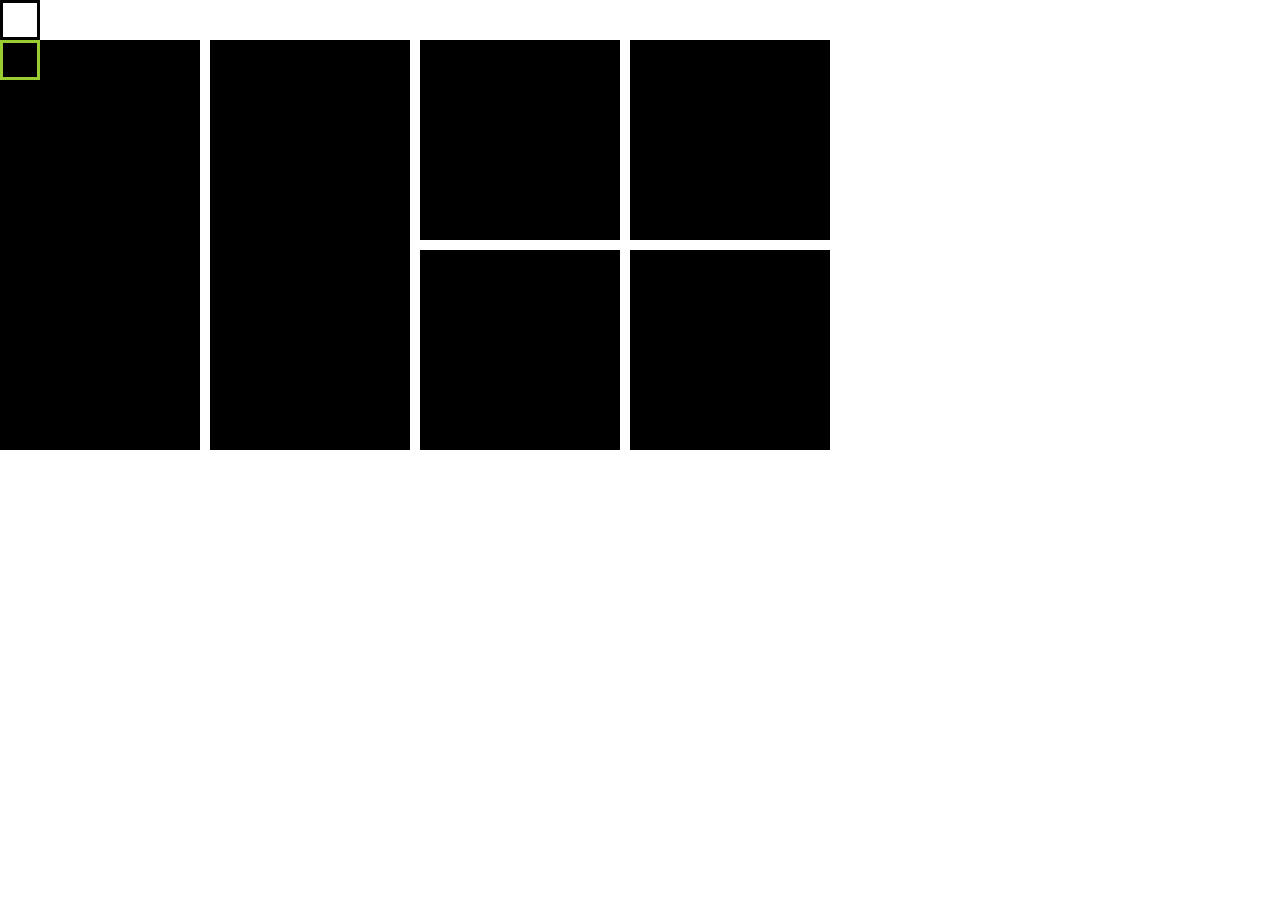
==== animations/index.html @ 6d0be4f5 "16.12class" ====
<!DOCTYPE html>
<html lang="en">
<head>
    <meta charset="UTF-8">
    <meta http-equiv="X-UA-Compatible" content="IE=edge">
    <meta name="viewport" content="width=device-width, initial-scale=1.0">
    <link rel="stylesheet" href="./index.css">
    <title>Document</title>
</head>
<body>
    <div class="loader">
        <span class="span1"></span>
        <span class="span2"></span>
        <span class="span3"></span>
        <span class="span4"></span>
    </div>
    <section>

    <div class="grid-container">
        <div class="block"></div>
        <div class="block"></div>
        <div class="block"></div>
        <div class="block"></div>
        <div class="block"></div>
        <div class="block"></div>
    </div>     
    </section>
</body>
</html>
---- animations/index.css ----
* {
    margin: 0;
    padding: 0;
}
body {
    height: 100vh;
    /* display: flex; */
    align-items: center;
    justify-content: center;
}
@keyframes loader {
    0%{
        transform: rotate(0deg);
    }
    25%{
        transform: rotate(90deg);
    }
    50%{
        transform: rotate(180deg);
    }
    100%{
        transform: rotate(270deg);
    }
}
.loader {
    position: relative;
    width: 40px;
    height: 40px;
    animation: loader 4s infinite;
}
.loader span {
    width: 100%;
    height: 100%;
    display: block;
    box-sizing: border-box;
    border:  3px solid black;
    position: absolute;
}
@keyframes span1{
    0%{
        transform: translate(0px, 0px);
        border-color: black;
    }
    50%{
        transform: translate(40px, 0px);
        border-color: red;
    }
    100% {
        transform: translate(0px, 0px);
        border-color: black;
    }
}
@keyframes span2{
    0%{
        transform: translate(0px, 0px);
        border-color: black;
    }
    50%{
        transform: translate(-40px, 0px);
        border-color: orange;
    }
    100% {
        transform: translate(0px, 0px);
        border-color: black;
    }
}
@keyframes span3{
    0%{
        transform: translate(0px, 0px);
        border-color: black;
    }
    50%{
        transform: translate(0px, 40px);
        border-color: yellowgreen;
    }
    100% {
        transform: translate(0px, 0px);
        border-color: black;
    }
}
@keyframes span4{
    0%{
        transform: translate(0px, 0px);
        border-color: black;
    }
    50%{
        transform: translate(0px, -40px);
        border-color: violet;
    }
    100% {
        transform: translate(0px, 0px);
        border-color: black;
    }
}
.loader span:nth-child(1) {
animation: span1 2s infinite;
}
.loader span:nth-child(2) {
    transform: translate(-40px, 0px);
    border-color: orange;
    animation: span2 2s infinite;
}
.loader span:nth-child(3) {
    transform: translate(0px, 40px);
    border-color: yellowgreen;
    animation: span3 2s infinite;
}
.loader span:nth-child(4) {
    transform: translate(0px, -40px);
    border-color: violet;
    animation: span4 2s infinite;
}
.grid-container{
display: grid;
grid-template-columns: repeat(4, 200px);
grid-template-rows: repeat(2, 200px);
grid-gap: 10px 10px;

}
.block {
    background: black;
    height: 100%;
    width: 100%;
}
section {
    display: grid;
}
.grid-container .block:nth-child(1),
.grid-container .block:nth-child(6){
    grid-row-start: 1;
    grid-row-end: 3;
}
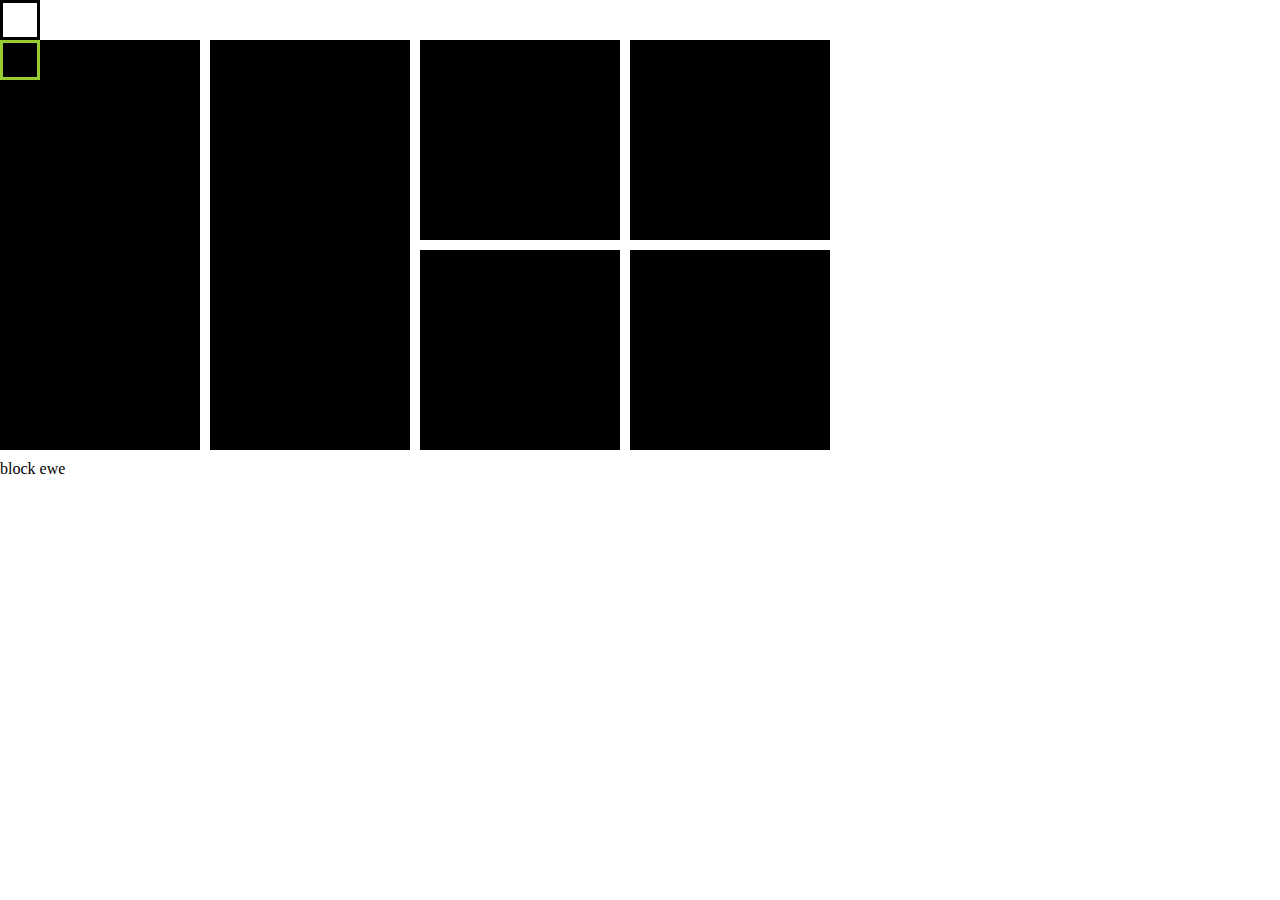
==== commit f9c9bd5c: "ewe" ====
--- a/animations/index.html
+++ b/animations/index.html
@@ -23,6 +23,7 @@
         <div class="block"></div>
         <div class="block"></div>
         <div class="block"></div>
+        <div>block ewe</div>
     </div>     
     </section>
 </body>
